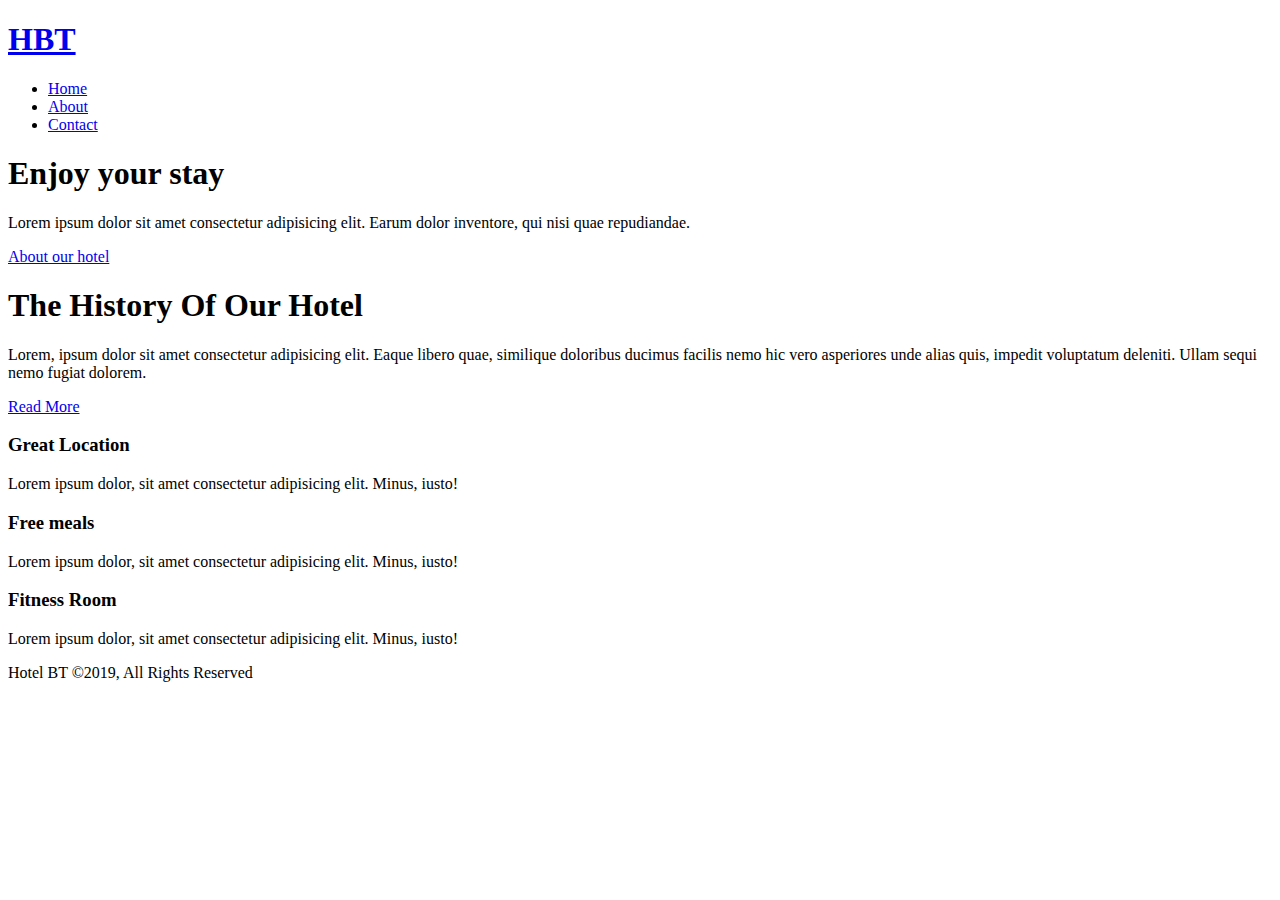
==== basic html and css projects/hotel-website/index.html @ e72b1d28 "completed the hotel project" ====
<!DOCTYPE html>
<html lang="en">
  <head>
    <meta charset="UTF-8" />
    <meta name="viewport" content="width=device-width, initial-scale=1.0" />
    <meta http-equiv="X-UA-Compatible" content="ie=edge" />
    <meta
      name="description"
      content="Welcome to the most extraordinary hotel in Boston Massachusetts"
    />
    <meta name="keywords" content="hotel, boston hotel, new england hotel" />
    <title>Hotel BT | Welcome</title>
    <link
      rel="stylesheet"
      href="https://cdnjs.cloudflare.com/ajax/libs/font-awesome/6.5.1/css/all.min.css"
      integrity="sha512-DTOQO9RWCH3ppGqcWaEA1BIZOC6xxalwEsw9c2QQeAIftl+Vegovlnee1c9QX4TctnWMn13TZye+giMm8e2LwA=="
      crossorigin="anonymous"
      referrerpolicy="no-referrer"
    />
    <link rel="stylesheet" href="/css/style.css" />
  </head>
  <body>
    <header>
      <nav id="navbar">
        <div class="container">
          <h1 class="logo"><a href="index.html">HBT</a></h1>
          <ul>
            <li><a class="current" href="index.html">Home</a></li>
            <li><a href="about.html">About</a></li>
            <li><a href="contact.html">Contact</a></li>
          </ul>
        </div>
      </nav>

      <section id="showcase">
        <div class="container">
          <div class="showcase-content">
            <h1><span class="text-primary">Enjoy</span> your stay</h1>
            <p>
              Lorem ipsum dolor sit amet consectetur adipisicing elit. Earum
              dolor inventore, qui nisi quae repudiandae.
            </p>
            <a href="#" class="btn">About our hotel</a>
          </div>
        </div>
      </section>
    </header>

      <section id="home-info" class="bg-dark">
        <div class="info-img"></div>
        <div class="info-content">
          <h1><span class="text-primary">The History</span> Of Our Hotel</h1>
          <p>
            Lorem, ipsum dolor sit amet consectetur adipisicing elit. Eaque
            libero quae, similique doloribus ducimus facilis nemo hic vero
            asperiores unde alias quis, impedit voluptatum deleniti. Ullam sequi
            nemo fugiat dolorem.
          </p>
          <a class="btn btn-light" href="about.html">Read More</a>
        </div>
      </section>

      <section id="features">
        <div class="box bg-light">
          <i class="fa-solid fa-hotel fa-3x"></i>
          <h3>Great Location</h3>
          <p>
            Lorem ipsum dolor, sit amet consectetur adipisicing elit. Minus,
            iusto!
          </p>
        </div>
        <div class="box bg-primary">
          <i class="fa-solid fa-utensils fa-3x"></i>
          <h3>Free meals</h3>
          <p>
            Lorem ipsum dolor, sit amet consectetur adipisicing elit. Minus,
            iusto!
          </p>
        </div>
        <div class="box bg-light">
          <i class="fa-solid fa-dumbbell fa-3x"></i>
          <h3>Fitness Room</h3>
          <p>
            Lorem ipsum dolor, sit amet consectetur adipisicing elit. Minus,
            iusto!
          </p>
        </div>
      </section>

      <div class="clr"></div>

      <footer id="main-footer">
        <p>Hotel BT &copy;2019, All Rights Reserved</p>
      </footer>
    
  </body>
</html>
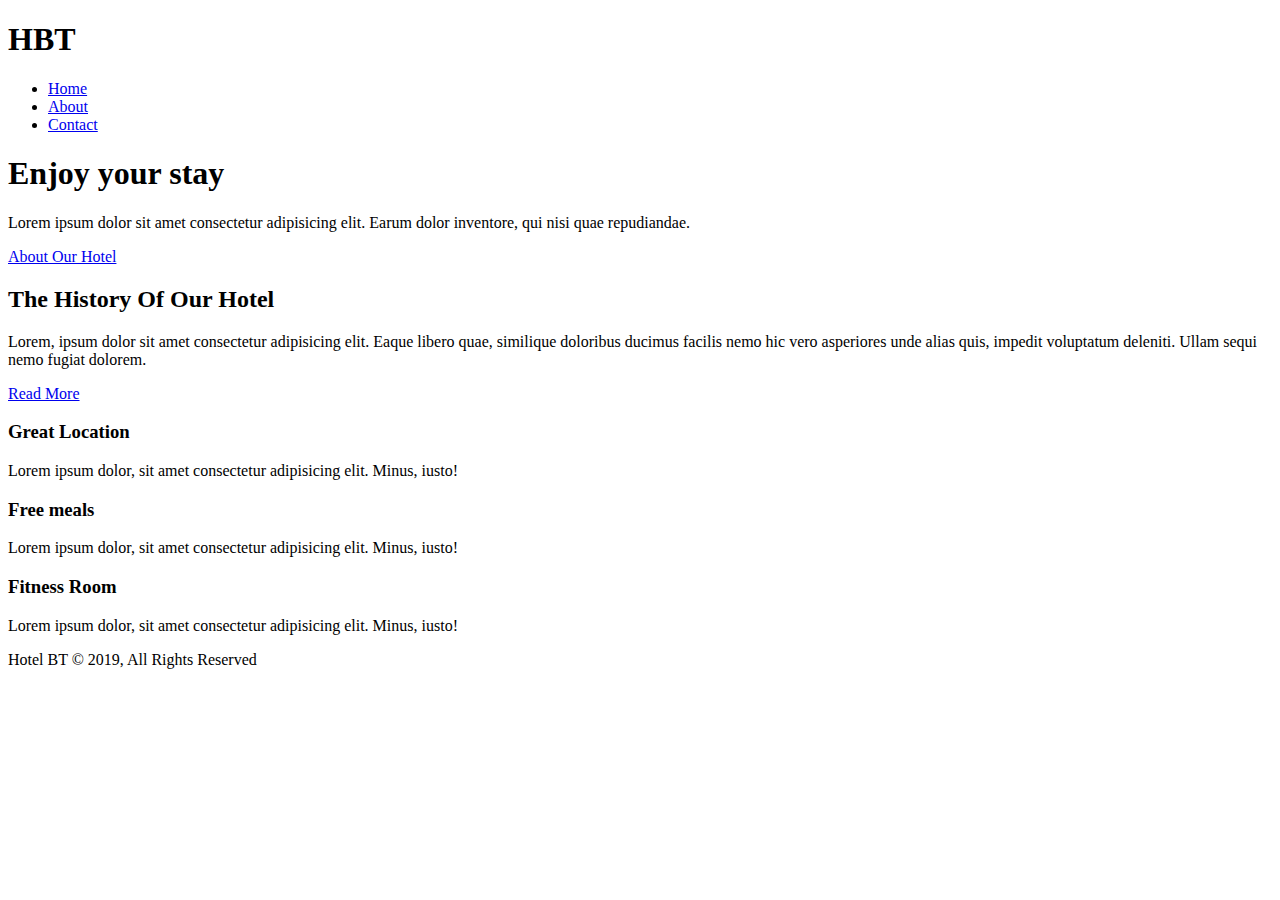
==== commit 2ac6abd3: "Made the website responsive" ====
--- a/basic html and css projects/hotel-website/index.html
+++ b/basic html and css projects/hotel-website/index.html
@@ -1,97 +1,73 @@
 <!DOCTYPE html>
 <html lang="en">
-  <head>
-    <meta charset="UTF-8" />
-    <meta name="viewport" content="width=device-width, initial-scale=1.0" />
-    <meta http-equiv="X-UA-Compatible" content="ie=edge" />
-    <meta
-      name="description"
-      content="Welcome to the most extraordinary hotel in Boston Massachusetts"
-    />
-    <meta name="keywords" content="hotel, boston hotel, new england hotel" />
+<head>
+    <meta charset="UTF-8">
+    <meta name="viewport" content="width=device-width, initial-scale=1.0">
+    <meta http-equiv="X-UA-Compatible" content="ie=edge">
+    <meta name="description" content="Welcome to the most extraordinary hotel in Boston Massachusetts">
+    <meta name="keywords" content="hotel, boston hotel, new england hotel">
     <title>Hotel BT | Welcome</title>
-    <link
-      rel="stylesheet"
-      href="https://cdnjs.cloudflare.com/ajax/libs/font-awesome/6.5.1/css/all.min.css"
-      integrity="sha512-DTOQO9RWCH3ppGqcWaEA1BIZOC6xxalwEsw9c2QQeAIftl+Vegovlnee1c9QX4TctnWMn13TZye+giMm8e2LwA=="
-      crossorigin="anonymous"
-      referrerpolicy="no-referrer"
-    />
-    <link rel="stylesheet" href="/css/style.css" />
-  </head>
-  <body>
+    <link rel="stylesheet" href="https://cdnjs.cloudflare.com/ajax/libs/font-awesome/6.5.1/css/all.min.css" integrity="sha512-DTOQO9RWCH3ppGqcWaEA1BIZOC6xxalwEsw9c2QQeAIftl+Vegovlnee1c9QX4TctnWMn13TZye+giMm8e2LwA==" crossorigin="anonymous" referrerpolicy="no-referrer" />
+    <link rel="stylesheet" href="/css/style.css">
+    <link rel="stylesheet" media="screen and (max-width: 768px)" href="/css/mobile.css"/>
+</head>
+<body>
     <header>
-      <nav id="navbar">
-        <div class="container">
-          <h1 class="logo"><a href="index.html">HBT</a></h1>
-          <ul>
-            <li><a class="current" href="index.html">Home</a></li>
-            <li><a href="about.html">About</a></li>
-            <li><a href="contact.html">Contact</a></li>
-          </ul>
+        <nav id="navbar">
+            <div class="container">
+                <h1 class="logo"><a href="index.html"></a>HBT</h1>
+            <ul>
+                <li><a class="current" href="index.html">Home</a></li>
+                <li><a href="about.html">About</a></li>
+                <li><a href="contact.html">Contact</a></li>
+            </ul>
+            </div>            
+        </nav>
+
+        <div id="showcase">
+            <div class="container">
+                <div class="showcase-content">
+                    <h1><span class="text-primary">Enjoy</span> your stay</h1>
+                    <p class="lead">Lorem ipsum dolor sit amet consectetur adipisicing elit. Earum dolor inventore, qui nisi quae repudiandae.</p>
+                    <a class="btn" href="about.html">About Our Hotel</a>
+                </div>
+            </div>
         </div>
-      </nav>
-
-      <section id="showcase">
-        <div class="container">
-          <div class="showcase-content">
-            <h1><span class="text-primary">Enjoy</span> your stay</h1>
-            <p>
-              Lorem ipsum dolor sit amet consectetur adipisicing elit. Earum
-              dolor inventore, qui nisi quae repudiandae.
-            </p>
-            <a href="#" class="btn">About our hotel</a>
-          </div>
-        </div>
-      </section>
     </header>
 
-      <section id="home-info" class="bg-dark">
+    <section id="home-info" class="bg-dark">
         <div class="info-img"></div>
         <div class="info-content">
-          <h1><span class="text-primary">The History</span> Of Our Hotel</h1>
-          <p>
-            Lorem, ipsum dolor sit amet consectetur adipisicing elit. Eaque
-            libero quae, similique doloribus ducimus facilis nemo hic vero
-            asperiores unde alias quis, impedit voluptatum deleniti. Ullam sequi
-            nemo fugiat dolorem.
-          </p>
-          <a class="btn btn-light" href="about.html">Read More</a>
+            <h2><span class="text-primary">The History</span> Of Our Hotel</h2>
+            <p>Lorem, ipsum dolor sit amet consectetur adipisicing elit. Eaque libero quae, similique doloribus ducimus facilis nemo hic vero asperiores unde alias quis, impedit voluptatum deleniti. Ullam sequi nemo fugiat dolorem.</p>
+            <a href="about.html" class="btn btn-light">Read More</a>
         </div>
-      </section>
+    </section>
 
-      <section id="features">
+    <section id="features">
         <div class="box bg-light">
-          <i class="fa-solid fa-hotel fa-3x"></i>
-          <h3>Great Location</h3>
-          <p>
-            Lorem ipsum dolor, sit amet consectetur adipisicing elit. Minus,
-            iusto!
-          </p>
+            <i class="fa-solid fa-hotel fa-3x"></i>
+            <h3>Great Location</h3>
+            <p>Lorem ipsum dolor, sit amet consectetur adipisicing elit. Minus, iusto!</p>
         </div>
         <div class="box bg-primary">
-          <i class="fa-solid fa-utensils fa-3x"></i>
-          <h3>Free meals</h3>
-          <p>
-            Lorem ipsum dolor, sit amet consectetur adipisicing elit. Minus,
-            iusto!
-          </p>
+            <i class="fa-solid fa-utensils fa-3x"></i>
+            <h3>Free meals</h3>
+            <p>Lorem ipsum dolor, sit amet consectetur adipisicing elit. Minus, iusto!</p>
         </div>
         <div class="box bg-light">
-          <i class="fa-solid fa-dumbbell fa-3x"></i>
-          <h3>Fitness Room</h3>
-          <p>
-            Lorem ipsum dolor, sit amet consectetur adipisicing elit. Minus,
-            iusto!
-          </p>
+            <i class="fa-solid fa-dumbbell fa-3x"></i>
+            <h3>Fitness Room</h3>
+            <p>Lorem ipsum dolor, sit amet consectetur adipisicing elit. Minus, iusto!</p>
         </div>
-      </section>
+    </section>
+    <div class="clr"></div>
+    <footer id="main-footer">
+        <p>Hotel BT &copy; 2019, All Rights Reserved</p>
+    </footer>
 
-      <div class="clr"></div>
+</body>
+</html>
 
-      <footer id="main-footer">
-        <p>Hotel BT &copy;2019, All Rights Reserved</p>
-      </footer>
-    
-  </body>
-</html>
+
+
